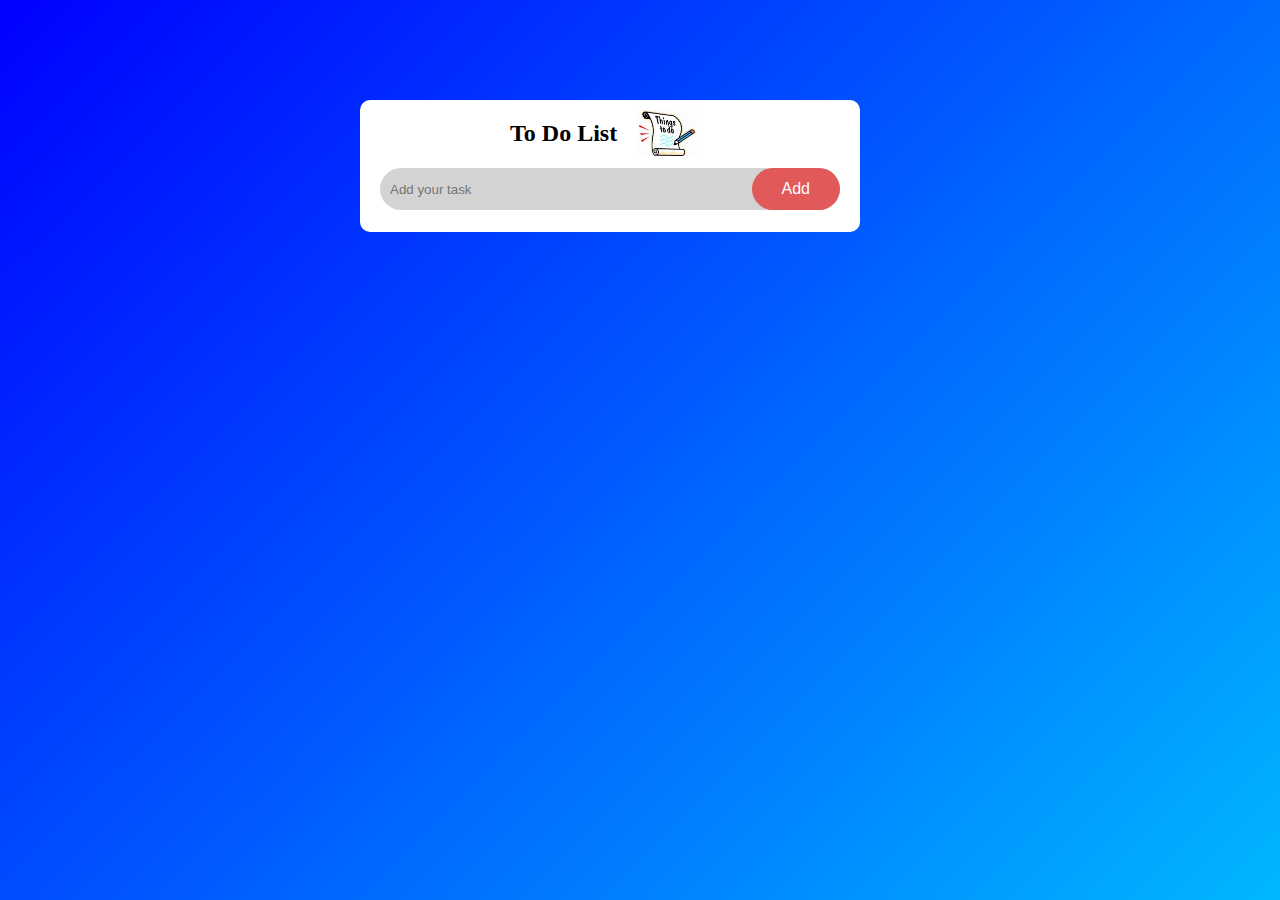
==== index.html @ d7828827 "index.html place changes" ====
<!DOCTYPE html>
<html lang="en">
<head>
    <meta charset="UTF-8">
    <meta name="viewport" content="width=device-width, initial-scale=1.0">
    <title>To-Do-List</title>
    <link rel="stylesheet" href="./css/main.css">
</head>
<body>
    <div class="container">
        <div class="todo">
            <div class="heading">
                <h2>To Do List</h2><img src="../image/to-do-list.jpg" alt="">  
            </div>
            <div class="row">
                <input type="text" id="input-box" placeholder="Add your task">
                <button onclick="AddTask()">Add</button>
            </div>
            <ul id="list-container">
                <!-- <li class="checked">Task 1</li>
                <li>Task 2</li>
                <li>Task 3</li> -->
            </ul>
        </div>
    </div>
    <script src="./javascript/main.js"></script>
</body>
</html>
---- css/main.css ----
* {
    margin: 0;
    padding: 0;
    box-sizing: border-box;
}
body {
    background: linear-gradient(135deg, blue, rgb(0, 183, 255));
}
.container {
    width: 100%;
    min-height:100vh ;
    padding: 20px; /* Add padding as needed */
}
.todo {
    margin-left: 340px;
    margin-top: 80px;
    width: 500px;
    background-color: white;
    border-radius: 10px;
    padding-top: 10px;
    padding-bottom: 10px;
}
.heading{
    display: flex;
    text-align: center;
}
.heading h2{
    margin-left: 150px;
    margin-top: 10px;
}
.heading img{
    width: 12%;
    margin-left: 20px;
}
.row{
    display: flex;
    align-items: center;
    justify-content: space-between;
    background-color: rgb(211, 211, 211);
    border-radius: 30px;
    margin: 12px 20px;
}
input{
    flex: 1;
    border: none;
    outline: none;
    background: transparent;
    padding: 10px;
}
button{
    border: none;
    outline: none;
    padding: 12px 30px;
    background: rgb(225, 89, 89);
    color: white;
    font-size: 16px;
    cursor: pointer;
    border-radius: 30px;
}
ul li{
    list-style: none;
    font-size: 16px;
    padding: 12px 8px 12px 50px;
    user-select: none;
    cursor: pointer;
    position: relative;
}
ul li::before{
    content: '';
    position: absolute;
    height: 24px;
    width: 24px;
    border-radius: 50%;
    background-image: url("../image/unchecked.jpg");
    background-size: cover;
    background-position: center;
    top: 8px;
    left: 18px;
}
ul li.checked{
    color: rgb(145, 141, 141);
    text-decoration: line-through;
}
ul li.checked::before{
    background-image: url("../image/checked.jpg");
}
ul li span{
    position: absolute;
    right: 0;
    top: 5px;
    width: 40px;
    height: 40px;
    font-size: 22px;
    color: black;
    line-height: 40px;
    text-align: center;
    border-radius: 50%;
    margin-right: 10px;
}
ul li span:hover{
    background: rgb(145, 141, 141);
}

@media only screen and (max-width:600px){
    .container {
        width: 100%;
        min-height:100vh ;
        padding: 12px;
    } 
    .todo {
        margin-left: 0px;
        margin-top: 20px;
    } 
}
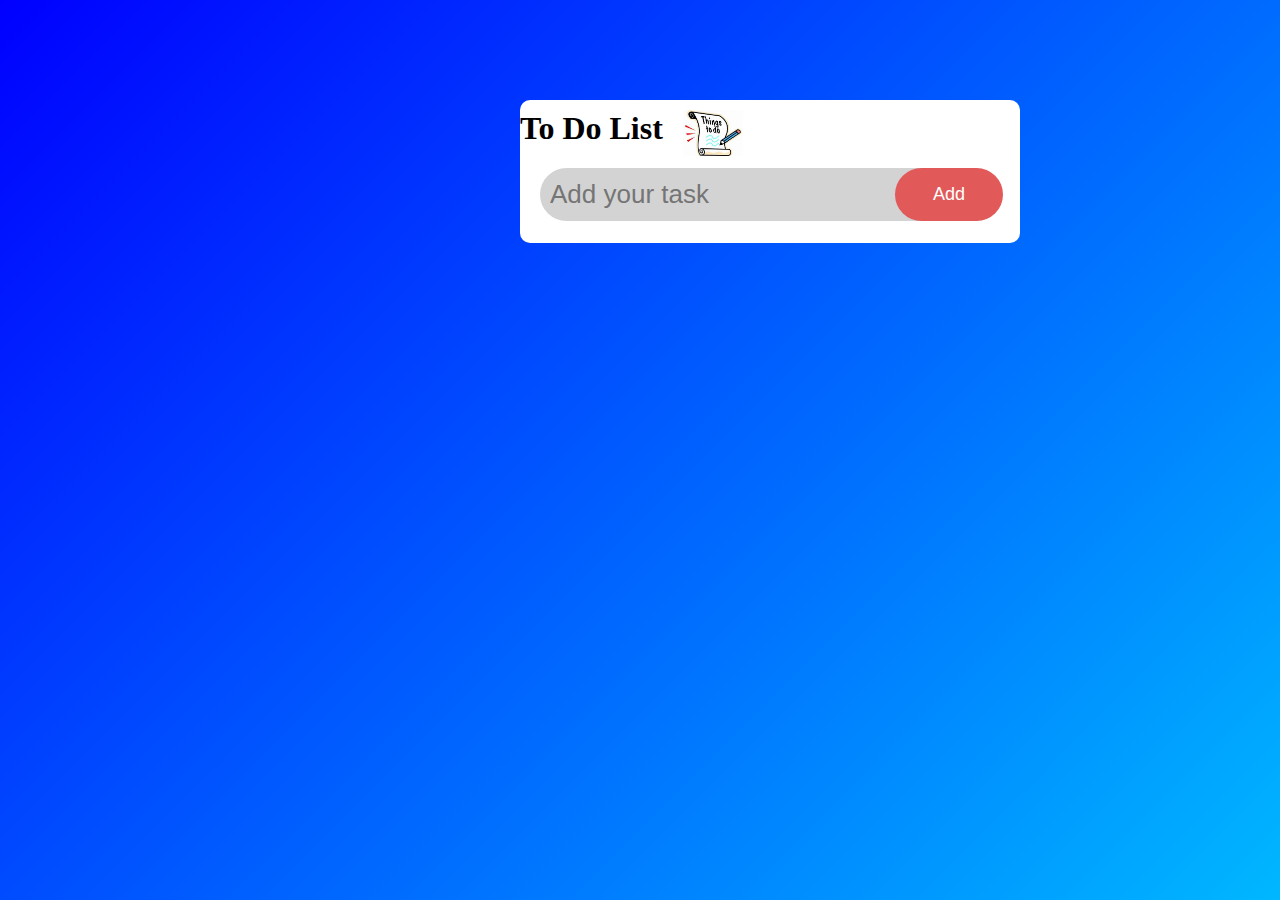
==== commit 25c7c868: "css and html changes" ====
--- a/index.html
+++ b/index.html
@@ -10,7 +10,7 @@
     <div class="container">
         <div class="todo">
             <div class="heading">
-                <h2>To Do List</h2><img src="../image/to-do-list.jpg" alt="">  
+                <h1>To Do List</h1><img src="../image/to-do-list.jpg" alt="">  
             </div>
             <div class="row">
                 <input type="text" id="input-box" placeholder="Add your task">
--- a/css/main.css
+++ b/css/main.css
@@ -12,7 +12,7 @@
     padding: 20px; /* Add padding as needed */
 }
 .todo {
-    margin-left: 340px;
+    margin-left: 500px;
     margin-top: 80px;
     width: 500px;
     background-color: white;
@@ -46,14 +46,15 @@
     outline: none;
     background: transparent;
     padding: 10px;
+    font-size: 26px;
 }
 button{
     border: none;
     outline: none;
-    padding: 12px 30px;
+    padding: 16px 38px;
     background: rgb(225, 89, 89);
     color: white;
-    font-size: 16px;
+    font-size: 18px;
     cursor: pointer;
     border-radius: 30px;
 }
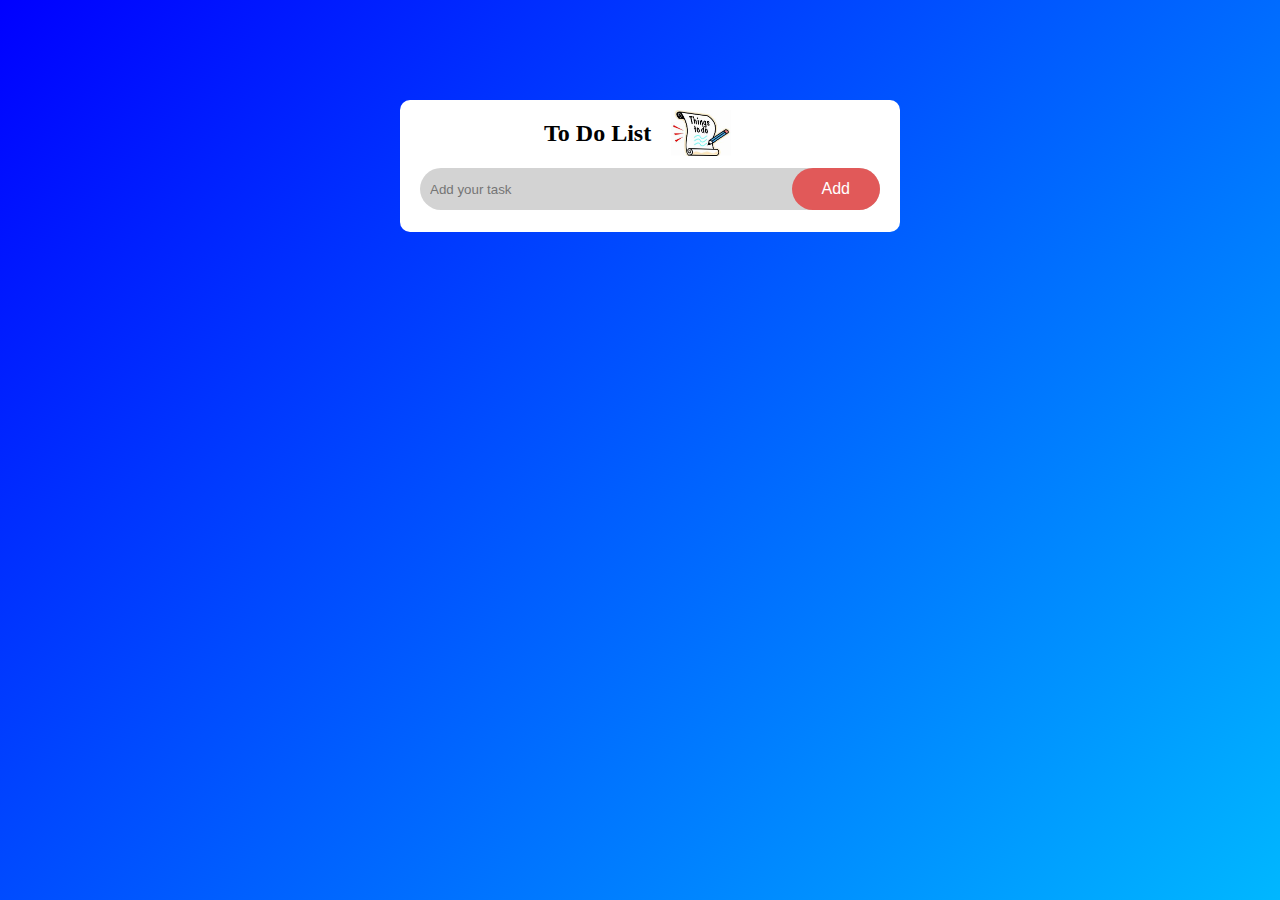
==== commit 3dc0d107: "css" ====
--- a/index.html
+++ b/index.html
@@ -10,7 +10,7 @@
     <div class="container">
         <div class="todo">
             <div class="heading">
-                <h1>To Do List</h1><img src="../image/to-do-list.jpg" alt="">  
+                <h2>To Do List</h2><img src="../image/to-do-list.jpg" alt="">  
             </div>
             <div class="row">
                 <input type="text" id="input-box" placeholder="Add your task">
--- a/css/main.css
+++ b/css/main.css
@@ -12,7 +12,7 @@
     padding: 20px; /* Add padding as needed */
 }
 .todo {
-    margin-left: 500px;
+    margin-left: 380px;
     margin-top: 80px;
     width: 500px;
     background-color: white;
@@ -25,7 +25,7 @@
     text-align: center;
 }
 .heading h2{
-    margin-left: 150px;
+    margin-left: 144px;
     margin-top: 10px;
 }
 .heading img{
@@ -46,15 +46,14 @@
     outline: none;
     background: transparent;
     padding: 10px;
-    font-size: 26px;
 }
 button{
     border: none;
     outline: none;
-    padding: 16px 38px;
+    padding: 12px 30px;
     background: rgb(225, 89, 89);
     color: white;
-    font-size: 18px;
+    font-size: 16px;
     cursor: pointer;
     border-radius: 30px;
 }
@@ -103,6 +102,9 @@
 }
 
 @media only screen and (max-width:600px){
+    body{
+        width: 100%;
+    }
     .container {
         width: 100%;
         min-height:100vh ;
